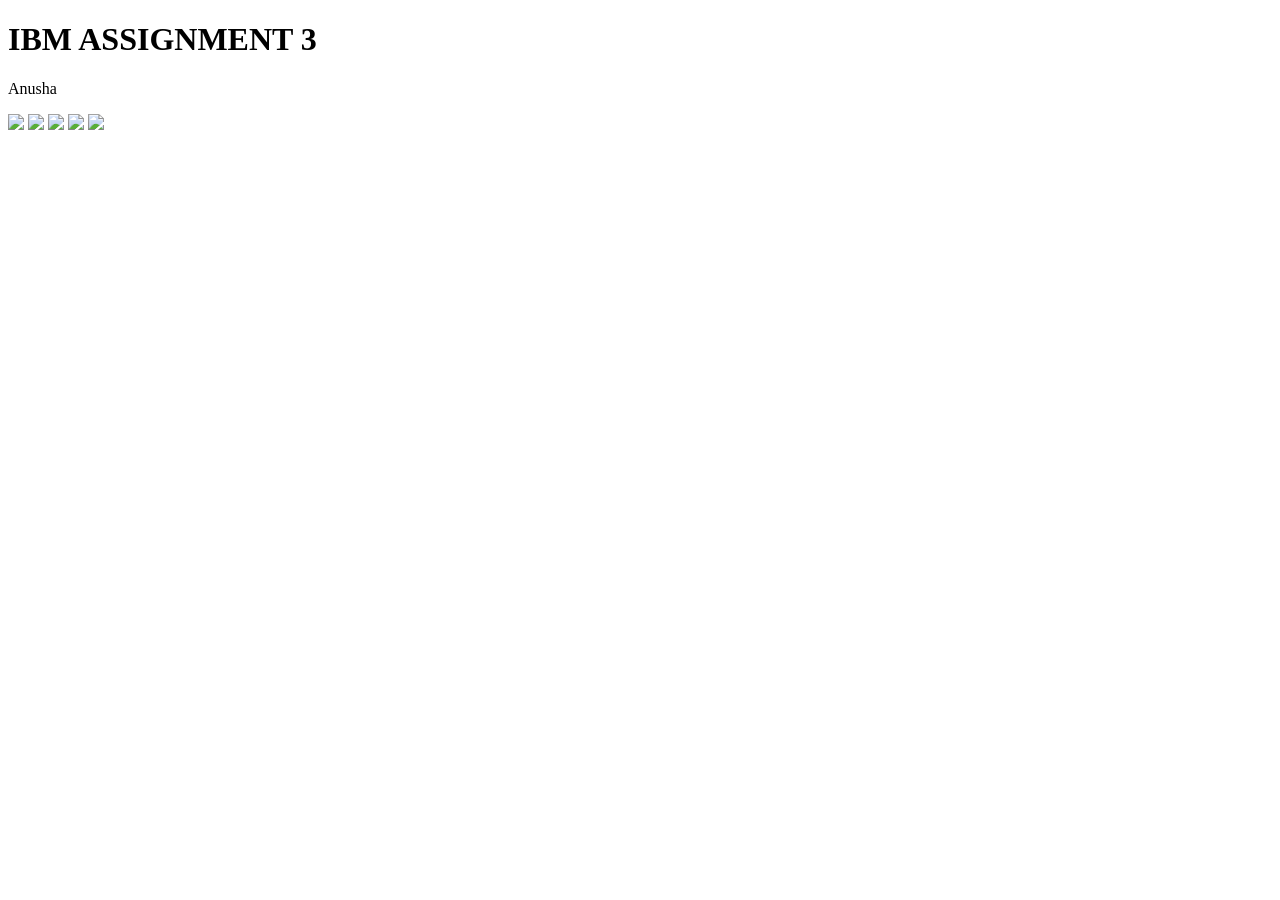
==== assignments/Team lead - Anoj Roshan/assignment-3/index.html @ c5a33d27 "Add files via upload" ====
<!DOCTYPE
html>
<html lang="en">
<head>
<meta charset="UTF-8">
<meta http-equiv="X-UA-Compatible" content="IE=edge">
<meta name="viewport" content="width=device-width, initial-scale=1.0">
<title>Shriya IBM Ass 3</title>
</head>
<link rel="stylesheet" href="https://shriyaibm.s3.jp-tok.cloud-object-
storage.appdomain.cloud/style%20(1).css">
<!-- <script
src="https://cdnjs.cloudflare.com/ajax/libs/materialize/1.0.0/js/materialize.min.js"></script>  -->
<!-- <link rel="stylesheet"
href="https://cdnjs.cloudflare.com/ajax/libs/materialize/1.0.0/css/materialize.min.css"> -->
<body>
<style>
img{
height: 25rem !important;
}
.col{
height: 25rem !important;
}
</style>
<div class="wrapper">
<h1>IBM ASSIGNMENT 3</h1>
<p><centre>Anusha</centre></p>
<div class="img-area">
<img class="activator " src="https://shriyaibm.s3.jp-tok.cloud-object- storage.appdomain.cloud/chennai.jpg">
<img class="activator " src="https://shriyaibm.s3.jp-tok.cloud-object-
storage.appdomain.cloud/kerala.jpg">
<img class="activator " src="https://shriyaibm.s3.jp-tok.cloud-object-
storage.appdomain.cloud/madurai.jpg">
<img class="activator " src="https://shriyaibm.s3.jp-tok.cloud-object-
storage.appdomain.cloud/thanjavur.jpg">
<img class="activator " src="https://shriyaibm.s3.jp-tok.cloud-object-
storage.appdomain.cloud/trichy.jpg">
</div>
<script>
window.watsonAssistantChatOptions = {
integrationID: "cdfd03c8-a733-4b80-91cb-f2f1e34bda17", // The ID of this integration.
region: "au-syd", // The region your integration is hosted in.
serviceInstanceID: "ab9b9683-d04e-4af9-92ed-50ce38ac0c8c", // The ID of your service instance.
onLoad: function(instance) { instance.render(); }
};
setTimeout(function(){
const t=document.createElement('script');
t.src="https://web-chat.global.assistant.watson.appdomain.cloud/versions/" +
(window.watsonAssistantChatOptions.clientVersion || 'latest') + "/WatsonAssistantChatEntry.js";
document.head.appendChild(t);
});
</script>
</body>
</html>
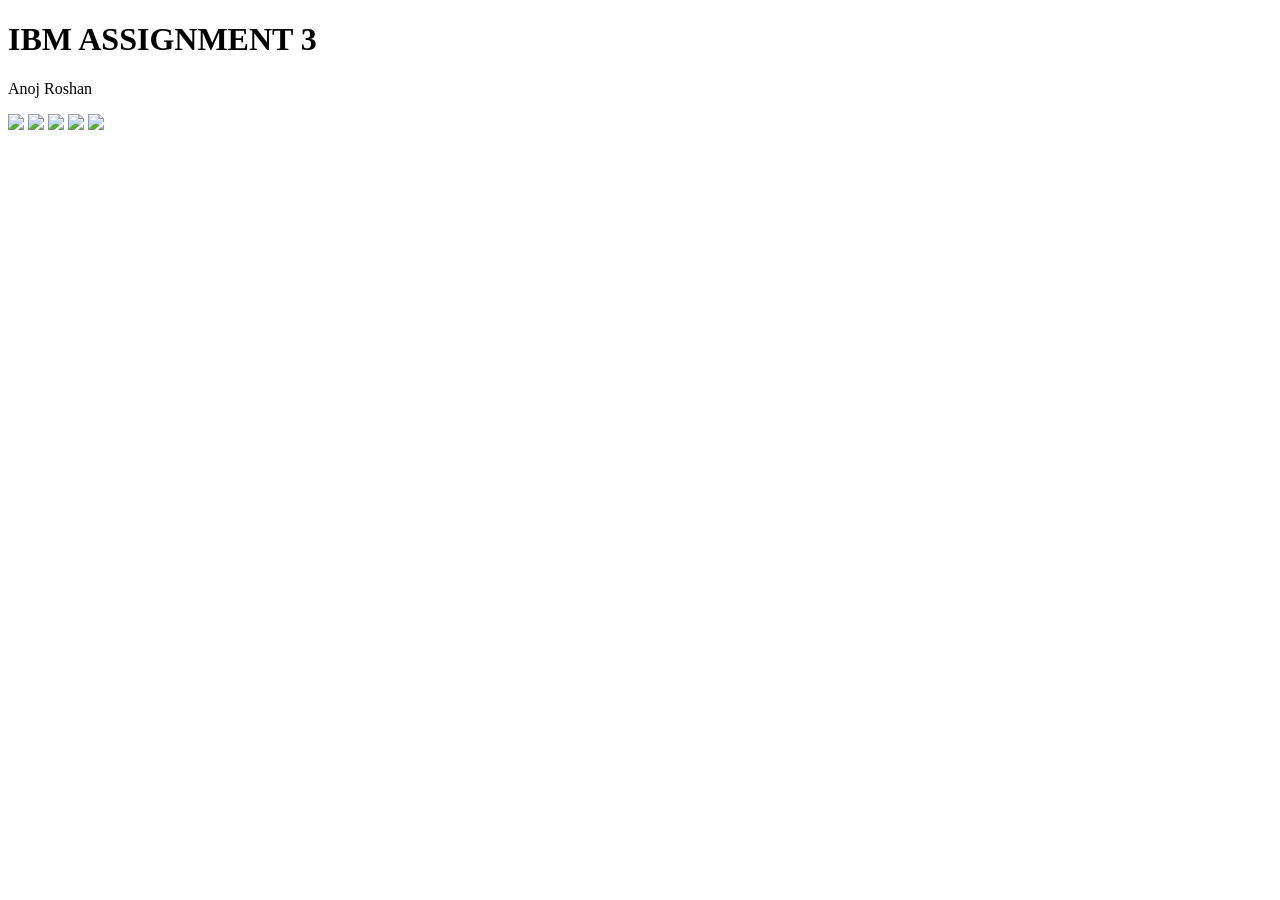
==== commit 7e4a3f70: "Update index.html" ====
--- a/assignments/Team lead - Anoj Roshan/assignment-3/index.html
+++ b/assignments/Team lead - Anoj Roshan/assignment-3/index.html
@@ -6,7 +6,7 @@
 <meta charset="UTF-8">
 <meta http-equiv="X-UA-Compatible" content="IE=edge">
 <meta name="viewport" content="width=device-width, initial-scale=1.0">
-<title>Shriya IBM Ass 3</title>
+<title>Ass 3</title>
 </head>
 <link rel="stylesheet" href="https://shriyaibm.s3.jp-tok.cloud-object-
 storage.appdomain.cloud/style%20(1).css">
@@ -25,7 +25,7 @@
 </style>
 <div class="wrapper">
 <h1>IBM ASSIGNMENT 3</h1>
-<p><centre>Anusha</centre></p>
+<p><centre>Anoj Roshan</centre></p>
 <div class="img-area">
 <img class="activator " src="https://shriyaibm.s3.jp-tok.cloud-object- storage.appdomain.cloud/chennai.jpg">
 <img class="activator " src="https://shriyaibm.s3.jp-tok.cloud-object-
